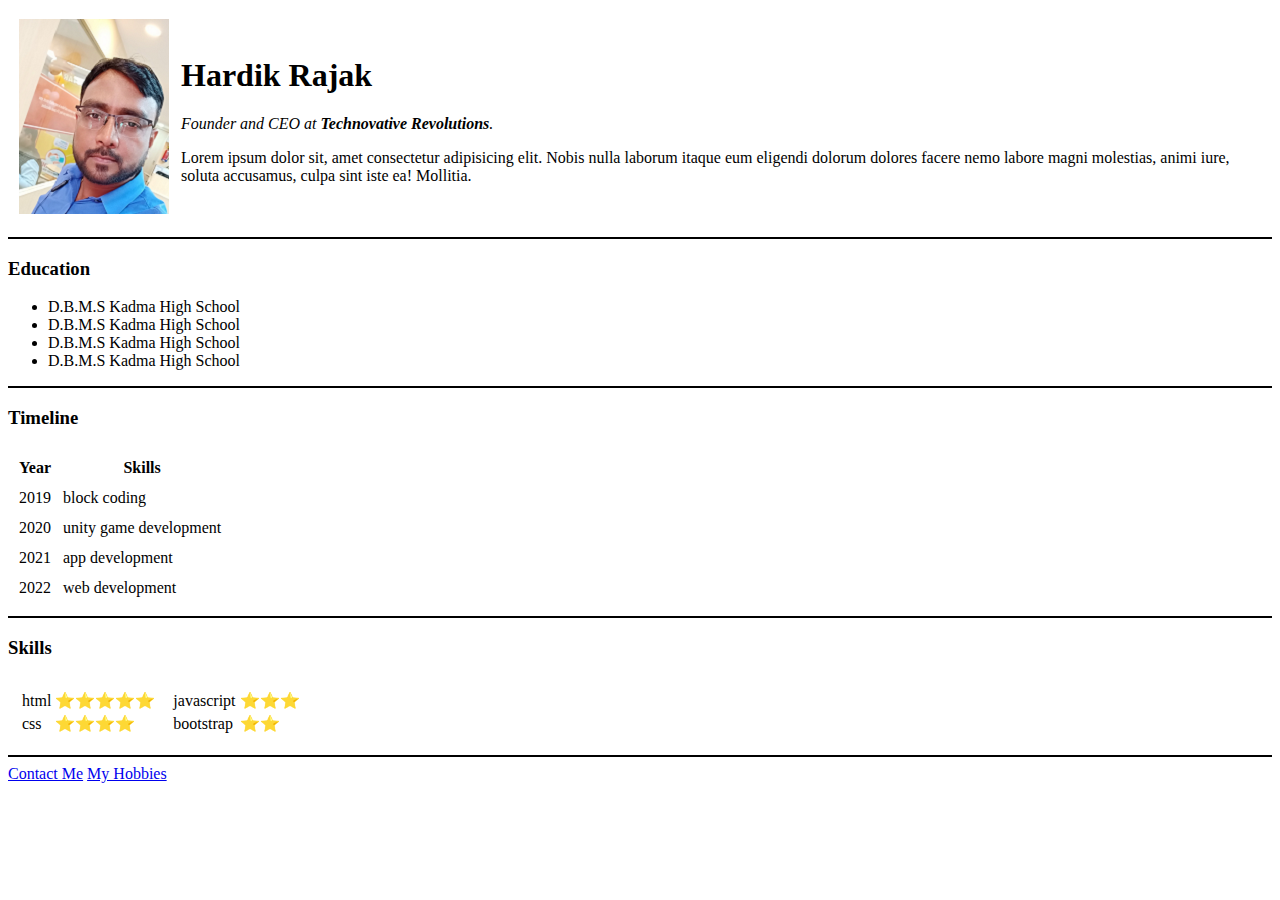
==== index.html @ a050a223 "All important flies required for the project." ====
<!DOCTYPE html>
<html lang="en">
     <head>
          <meta charset="UTF-8">
          <meta http-equiv="X-UA-Compatible" content="IE=edge">
          <meta name="viewport" content="width=device-width, initial-scale=1.0">
          <title>Hardik Rajak's personal website</title>
     </head>
     <body>
          <table cellspacing="10">
               <tr>
                    <td>
                         <img src="papa.png" alt="image not available">
                    </td>
                    <td>
                         <h1>Hardik Rajak</h1>
                         <p><em>Founder and CEO at <strong>Technovative Revolutions</strong>.</em></p>
                         <p>Lorem ipsum dolor sit, amet consectetur adipisicing elit. Nobis nulla laborum itaque eum eligendi dolorum dolores facere nemo labore magni molestias, animi iure, soluta accusamus, culpa sint iste ea! Mollitia.</p>
                    </td>
               </tr>
          </table>
          <hr color="black">
          <h3>Education</h3>
          <ul>
               <li>D.B.M.S Kadma High School</li>
               <li>D.B.M.S Kadma High School</li>
               <li>D.B.M.S Kadma High School</li>
               <li>D.B.M.S Kadma High School</li>
          </ul>
          <hr color="black">
          <h3>Timeline</h3>
          <table cellspacing="10">
               <tr>
                    <th>Year</th>
                    <th>Skills</th>
               </tr>
               <tr>
                    <td>2019</td>
                    <td>block coding</td>
               </tr>
               <tr>
                    <td>2020</td>
                    <td>unity game development</td>
               </tr>
               <tr>
                    <td>2021</td>
                    <td>app development</td>
               </tr>
               <tr>
                    <td>2022</td>
                    <td>web development</td>
               </tr>
          </table>
          <hr color="black">
          <h3>Skills</h3>
          <table cellspacing="10">
               <tr>
                    <td>
                         <table>
                              <tr>
                                   <td>html</td>
                                   <td>⭐⭐⭐⭐⭐</td>
                              </tr>
                              <tr>
                                   <td>css</td>
                                   <td>⭐⭐⭐⭐</td>
                              </tr>
                         </table>
                    </td>
                    <td>
                         <table>
                              <tr>
                                   <td>javascript</td>
                                   <td>⭐⭐⭐</td>
                              </tr>
                              <tr>
                                   <td>bootstrap</td>
                                   <td>⭐⭐</td>
                              </tr>
                         </table>
                    </td>
               </tr>
          </table>
          
          
          <hr color="black">
          <a href="contact.html">Contact Me</a>
          <a href="hobbies.html">My Hobbies</a>
     </body>
</html>
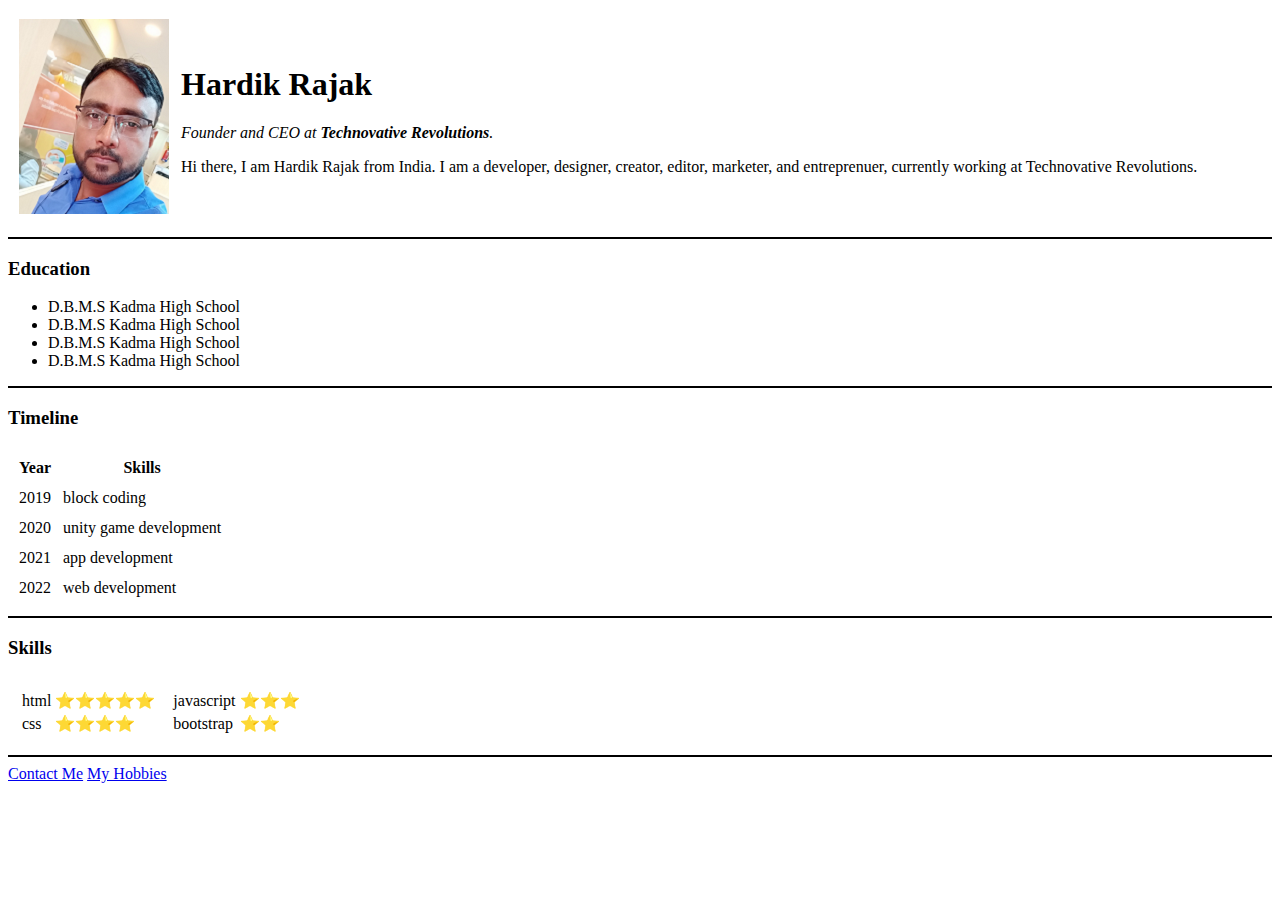
==== commit 1ec37f67: "Update index.html" ====
--- a/index.html
+++ b/index.html
@@ -15,7 +15,7 @@
                     <td>
                          <h1>Hardik Rajak</h1>
                          <p><em>Founder and CEO at <strong>Technovative Revolutions</strong>.</em></p>
-                         <p>Lorem ipsum dolor sit, amet consectetur adipisicing elit. Nobis nulla laborum itaque eum eligendi dolorum dolores facere nemo labore magni molestias, animi iure, soluta accusamus, culpa sint iste ea! Mollitia.</p>
+                         <p>Hi there, I am Hardik Rajak from India. I am a developer, designer, creator, editor, marketer, and entreprenuer, currently working at Technovative Revolutions.</p>
                     </td>
                </tr>
           </table>
@@ -87,4 +87,4 @@
           <a href="contact.html">Contact Me</a>
           <a href="hobbies.html">My Hobbies</a>
      </body>
-</html>+</html>
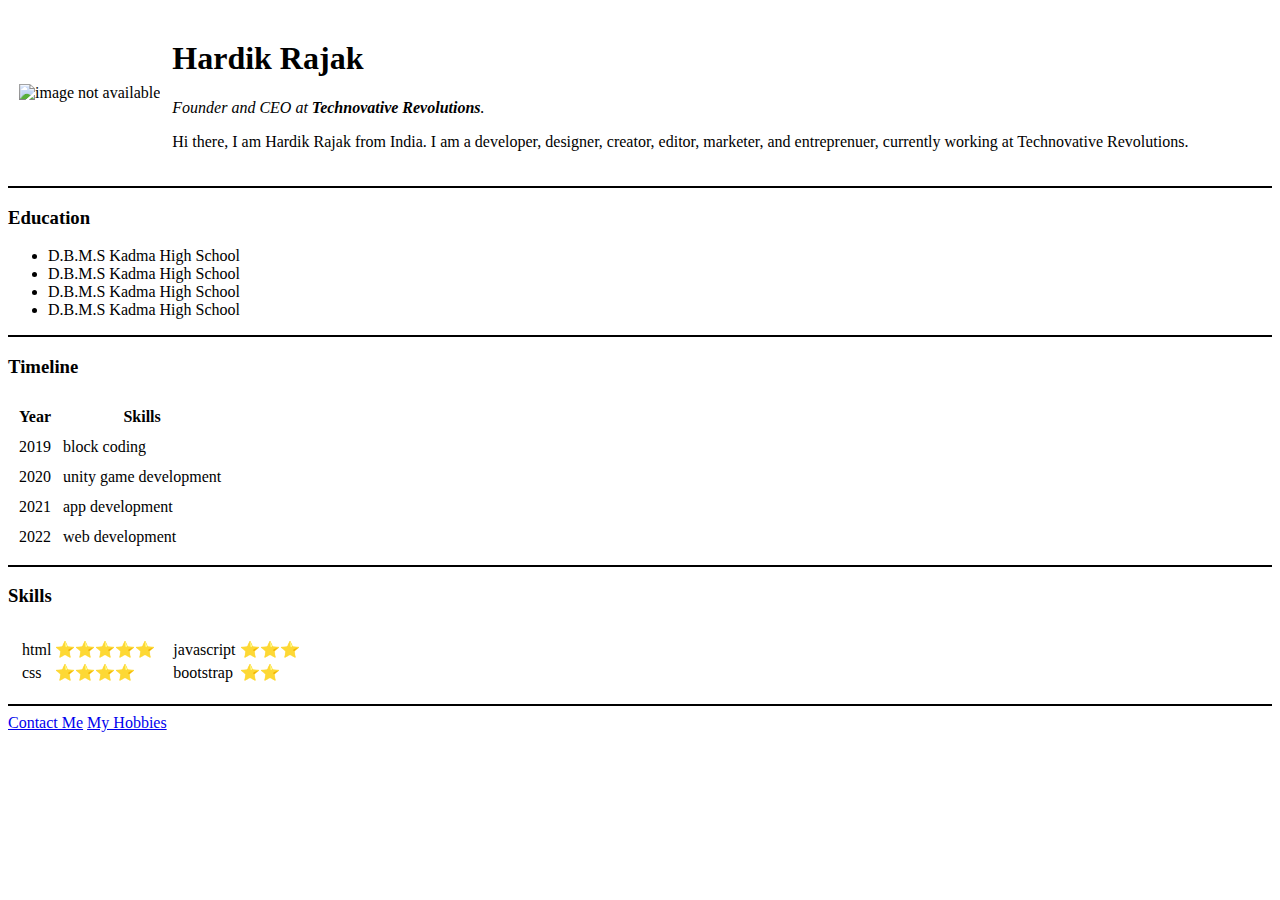
==== commit 745295df: "Anew updated version" ====
--- a/index.html
+++ b/index.html
@@ -10,7 +10,7 @@
           <table cellspacing="10">
                <tr>
                     <td>
-                         <img src="papa.png" alt="image not available">
+                         <img src="profile photo.png" alt="image not available">
                     </td>
                     <td>
                          <h1>Hardik Rajak</h1>
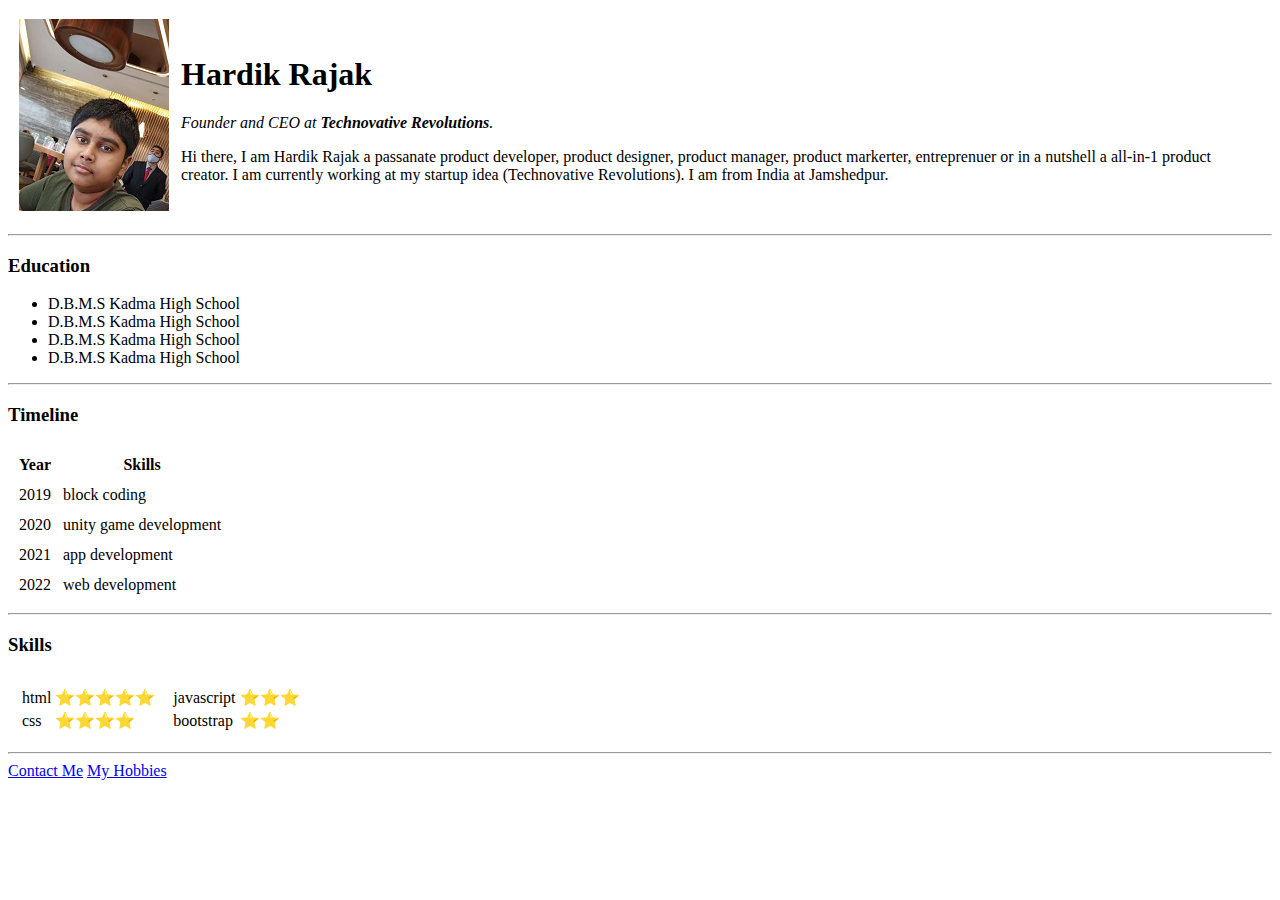
==== commit 7ffb0ec4: "CSS file included" ====
--- a/index.html
+++ b/index.html
@@ -5,6 +5,7 @@
           <meta http-equiv="X-UA-Compatible" content="IE=edge">
           <meta name="viewport" content="width=device-width, initial-scale=1.0">
           <title>Hardik Rajak's personal website</title>
+          <link rel="stylesheet" href="style.css">
      </head>
      <body>
           <table cellspacing="10">
@@ -15,11 +16,11 @@
                     <td>
                          <h1>Hardik Rajak</h1>
                          <p><em>Founder and CEO at <strong>Technovative Revolutions</strong>.</em></p>
-                         <p>Hi there, I am Hardik Rajak from India. I am a developer, designer, creator, editor, marketer, and entreprenuer, currently working at Technovative Revolutions.</p>
+                         <p>Hi there, I am Hardik Rajak a passanate product developer, product designer, product manager, product markerter, entreprenuer or in a nutshell a all-in-1 product creator. I am currently working at my startup idea (Technovative Revolutions). I am from India at Jamshedpur.</p>
                     </td>
                </tr>
           </table>
-          <hr color="black">
+          <hr>
           <h3>Education</h3>
           <ul>
                <li>D.B.M.S Kadma High School</li>
@@ -27,7 +28,7 @@
                <li>D.B.M.S Kadma High School</li>
                <li>D.B.M.S Kadma High School</li>
           </ul>
-          <hr color="black">
+          <hr>
           <h3>Timeline</h3>
           <table cellspacing="10">
                <tr>
@@ -51,7 +52,7 @@
                     <td>web development</td>
                </tr>
           </table>
-          <hr color="black">
+          <hr>
           <h3>Skills</h3>
           <table cellspacing="10">
                <tr>
@@ -81,9 +82,7 @@
                     </td>
                </tr>
           </table>
-          
-          
-          <hr color="black">
+          <hr>
           <a href="contact.html">Contact Me</a>
           <a href="hobbies.html">My Hobbies</a>
      </body>
